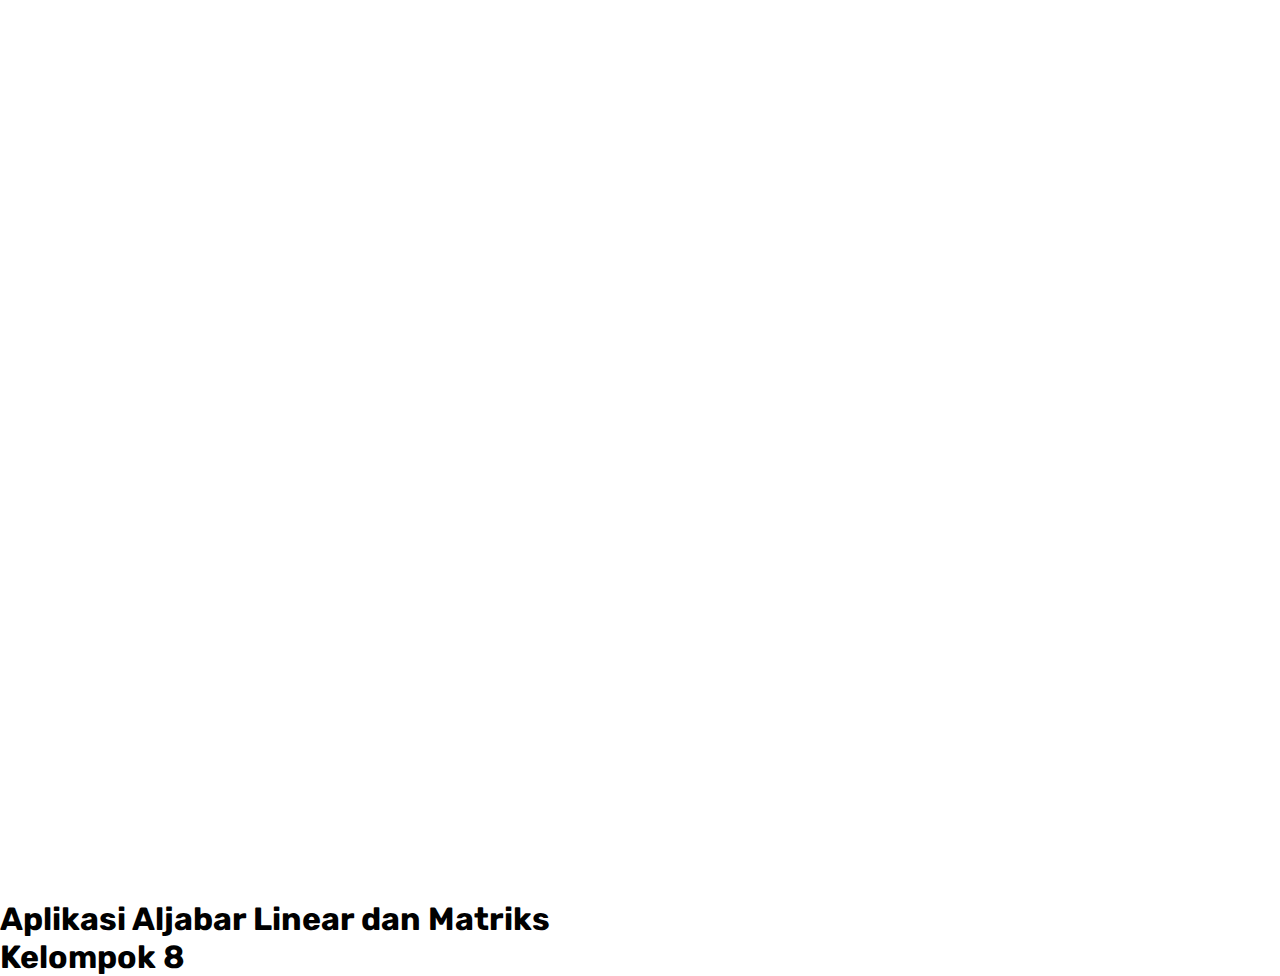
==== src/index.html @ 087e2316 "hanya commit biasa" ====
<!DOCTYPE html>
<html lang="en">
<head>
    <meta charset="UTF-8">
    <meta name="viewport" content="width=device-width, initial-scale=1.0">
    <link rel="preconnect" href="https://fonts.googleapis.com">
    <link rel="preconnect" href="https://fonts.gstatic.com" crossorigin>
    <link href="https://fonts.googleapis.com/css2?family=Rubik:ital,wght@0,300..900;1,300..900&display=swap" rel="stylesheet">
    <link rel="stylesheet" href="/src/style.css">
    <title>Math App</title>
</head>
<body>
    <div class="background-img"></div>

    <h1>Aplikasi Aljabar Linear dan Matriks</h1>
    <h1>Kelompok 8</h1>

    
</body>
</html>
---- src/style.css ----
/* // <uniquifier>: Use a unique and descriptive class name
// <weight>: Use a value from 300 to 900

.rubik-<uniquifier> {
  font-family: "Rubik", serif;
  font-optical-sizing: auto;
  font-weight: <weight>;
  font-style: normal;
} */

*{
    margin: 0;
    padding: 0;
    font-family: "Rubik", serif;
}

.background-img{
    background-image: url('/img/background.jpg');
    background-size: cover;
    background-repeat: no-repeat;
    height: 100vh;
}

h1{
    color: black;
}
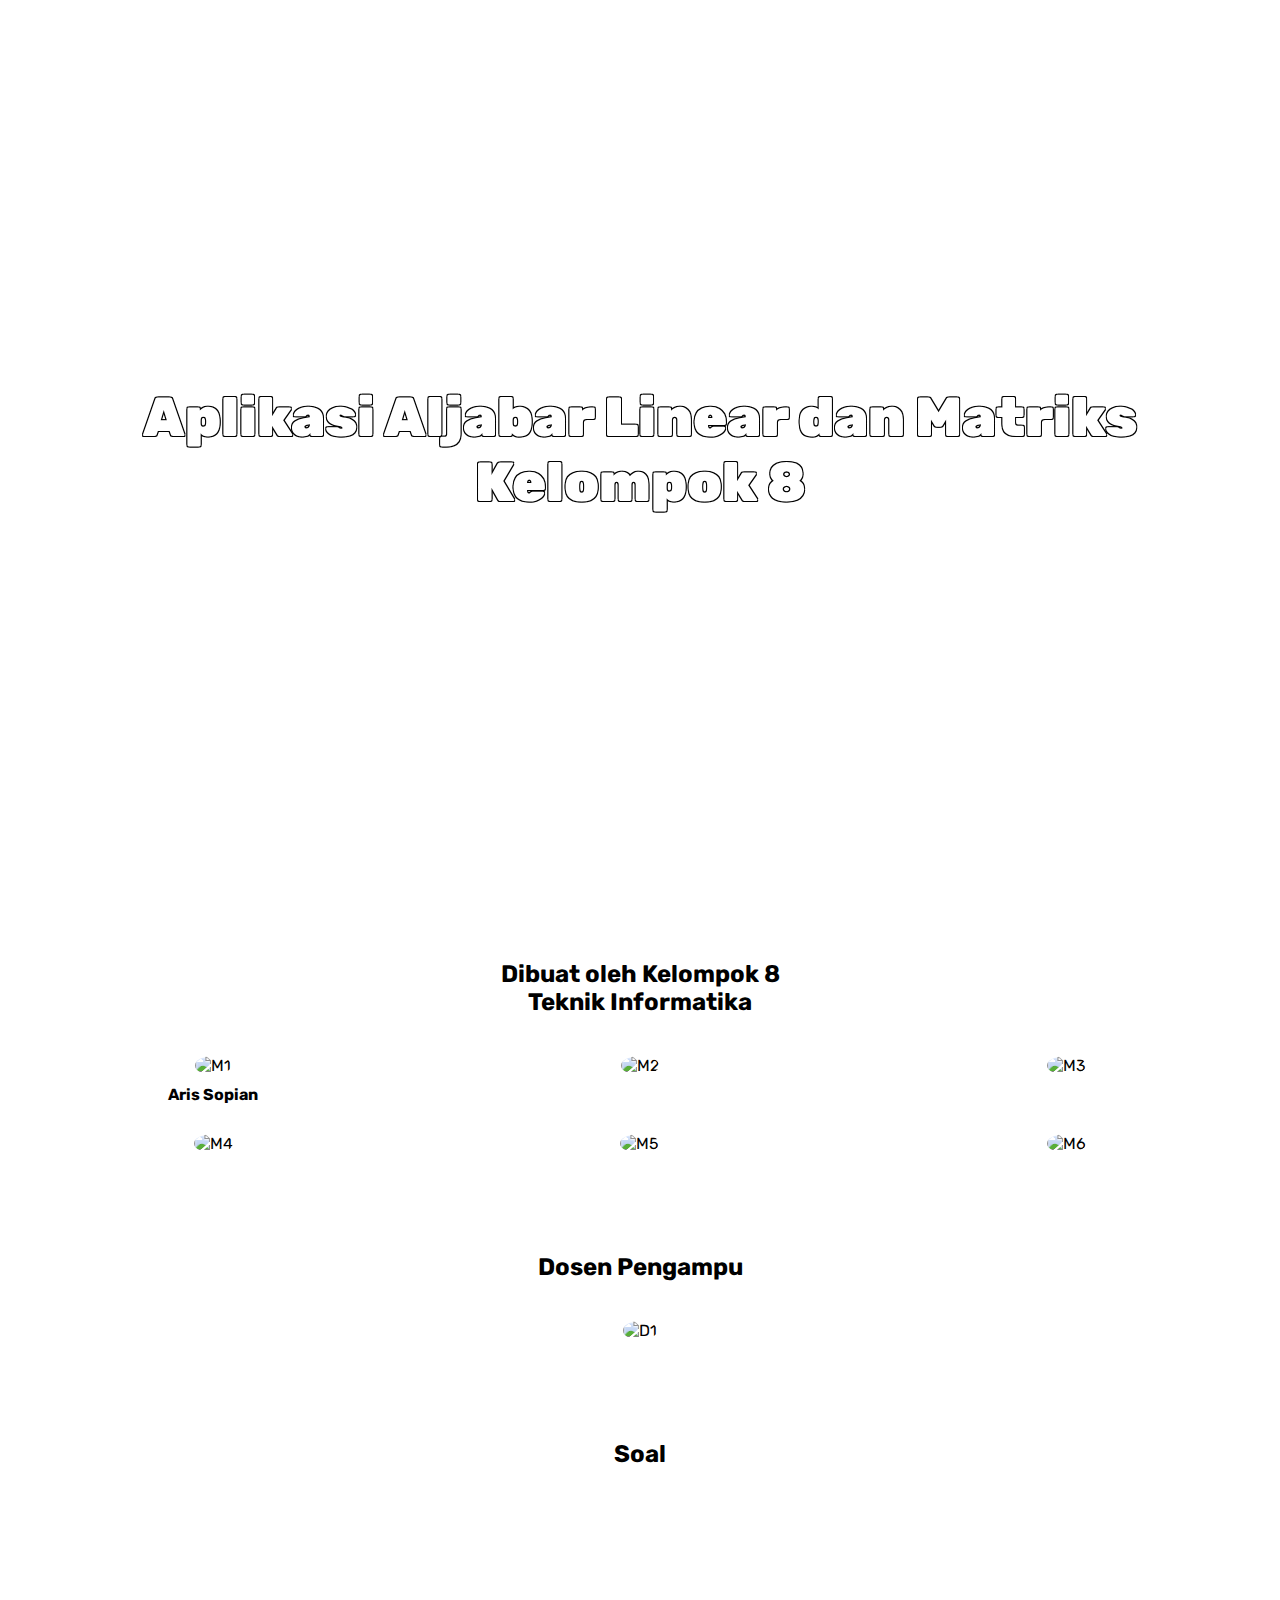
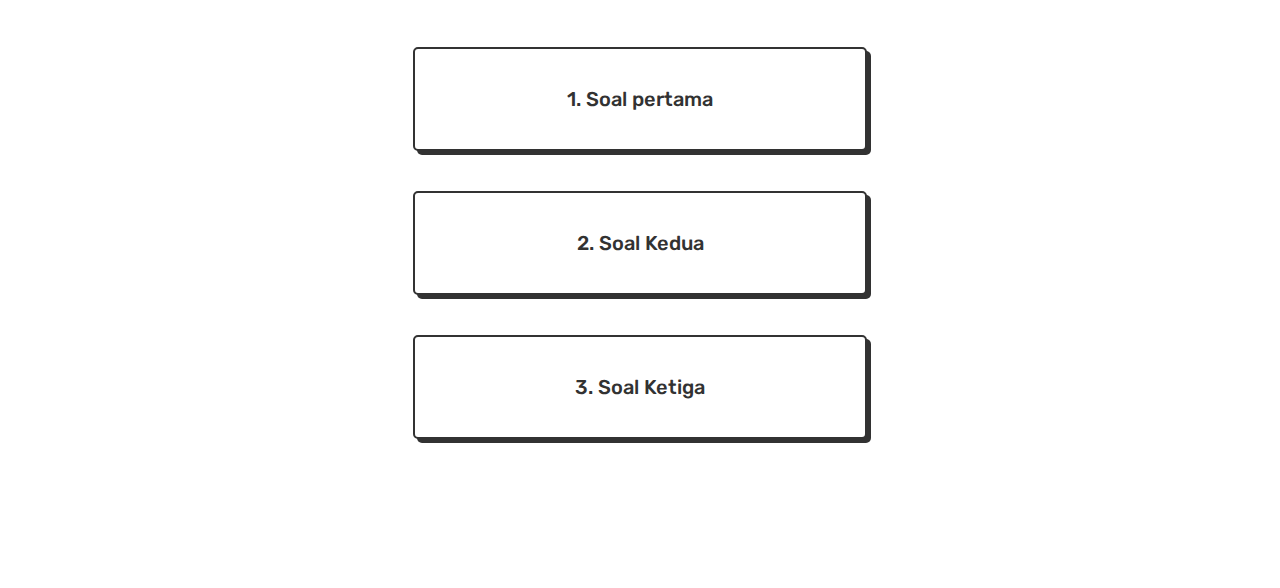
==== commit d373fcb6: "gk tau lah" ====
--- a/src/index.html
+++ b/src/index.html
@@ -10,11 +10,84 @@
     <title>Math App</title>
 </head>
 <body>
-    <div class="background-img"></div>
+    <script src="/logic.js"></script>
+    
+    <div class="background-img">
+        <div class="title">
+            <h1>Aplikasi Aljabar Linear dan Matriks</h1>
+            <h1>Kelompok 8</h1>
+        </div>
+    </div>
 
-    <h1>Aplikasi Aljabar Linear dan Matriks</h1>
-    <h1>Kelompok 8</h1>
+    <div class="normal-text">
+        <h2>Dibuat oleh Kelompok 8</h2>
+        <h2>Teknik Informatika</h2>
+    </div>
+    
+    <div class="profile-container">
+        <!-- First Row -->
+        <div class="profile-row">
+            <div class="profile-item">
+                <img src="/img/profile/ars.png" alt="M1" class="profile-foto">
+                <h2 class="profile-name"><span class="typing-effect">Aris Sopian</span></h2>
+            </div>
+            <div class="profile-item">
+                <img src="/img/profile/abdl.png" alt="M2" class="profile-foto">
+                <h2 class="profile-name"><span class="typing-effect">Abdul Rahman Ibarahim</span></h2>
+            </div>
+            <div class="profile-item">
+                <img src="/img/profile/indr.png" alt="M3" class="profile-foto">
+                <h2 class="profile-name"><span class="typing-effect">Indra Mulyadi</span></h2>
+            </div>
+        </div>
+    
+        <!-- Second Row -->
+        <div class="profile-row">
+            <div class="profile-item">
+                <img src="/img/profile/alf.png" alt="M4" class="profile-foto">
+                <h2 class="profile-name"><span class="typing-effect">Aliffa Izzatunnisa</span></h2>
+            </div>
+            <div class="profile-item">
+                <img src="/img/profile/rnd.png" alt="M5" class="profile-foto">
+                <h2 class="profile-name"><span class="typing-effect">Randi Irwana</span></h2>
+            </div>
+            <div class="profile-item">
+                <img src="/img/profile/rm.png" alt="M6" class="profile-foto">
+                <h2 class="profile-name"><span class="typing-effect">Rima Aidah</span></h2>
+            </div>
+        </div>
+    </div>
 
+    <div class="normal-text">
+        <h2>Dosen Pengampu</h2>
+    </div>
+
+    <div class="profile-container">
+        <div class="profile-row">
+            <div class="profile-item">
+                <img src="/img/profile/bu-ayu.png" alt="D1" class="profile-foto">
+                <h2 class="profile-name"><span class="typing-effect">Bu Ayu</span></h2>
+            </div>
+        </div>
+    </div>
+
+    <div class="normal-text">
+        <h2>Soal</h2>
+    </div>
+
+    <div class="question-container">
+        <div class="card-container">
+            <div class="card">
+                <div class="card-title">1. Soal pertama</div>
+            </div>
+            <div class="card">
+                <div class="card-title">2. Soal Kedua</div>
+            </div>
+            <div class="card">
+                <div class="card-title">3. Soal Ketiga</div>
+            </div>
+        </div>
+    </div>
     
 </body>
 </html>--- a/src/style.css
+++ b/src/style.css
@@ -8,19 +8,116 @@
   font-style: normal;
 } */
 
-*{
+* {
     margin: 0;
     padding: 0;
     font-family: "Rubik", serif;
 }
 
-.background-img{
+.background-img {
     background-image: url('/img/background.jpg');
     background-size: cover;
     background-repeat: no-repeat;
     height: 100vh;
+    display: flex;
+    justify-content: center;
+    align-items: center;
 }
 
-h1{
-    color: black;
+.title h1 {
+    font-size: 55px;
+    font-weight: 900;
+    text-align: center;
+    color: white;
+    text-shadow: 
+        -1px -1px 0 black, 
+        1px -1px 0 black, 
+        -1px 1px 0 black, 
+        1px 1px 0 black;
+}
+
+#foto{
+    width: 150px;
+    height: 150px;
+}
+
+.profile-container {
+    display: flex;
+    flex-direction: column;
+    align-items: center;
+}
+
+.profile-row {
+    display: flex;
+    justify-content: space-around;
+    width: 100%;
+    margin-bottom: 30px; /* Adjust spacing between rows */
+}
+
+.profile-item {
+    text-align: center;
+    width: 30%; /* Adjust width for spacing */
+}
+
+.profile-foto {
+    width: 100px; /* Adjust image size */
+    height: 100px; /* Adjust image size */
+    border-radius: 50%; /* Optional: for circular images */
+}
+
+.profile-name {
+    margin-top: 10px; /* Adjust spacing between image and name */
+    font-size: 16px; /* Adjust font size */
+}
+
+.normal-text{
+    margin-top: 60px;
+    margin-bottom: 40px;
+}
+
+.normal-text h2{
+    text-align: center;
+}
+
+.question-container {
+    display: flex;
+    flex-direction: column;
+    justify-content: center;
+    align-items: center;
+    height: 70vh;
+    gap: 20px; /* Space between cards */
+    margin-bottom: 50px;
+    margin-top: 5px;
+}
+
+.card {
+    --font-color: #323232;
+    --bg-color: #fff;
+    --main-color: #323232;
+    width: 450px;
+    height: 100px; /* Adjusted height */
+    background: var(--bg-color);
+    border: 2px solid var(--main-color);
+    box-shadow: 4px 4px var(--main-color);
+    border-radius: 5px;
+    display: flex;
+    flex-direction: column;
+    justify-content: center; /* Centering the title */
+    /* padding: 20px; */
+    margin-top: 40px;
+}
+
+.card :first-child{
+    margin-top: 0px;
+}
+  
+.card-title {
+    font-size: 20px;
+    font-weight: 500;
+    text-align: center;
+    color: var(--font-color);
+}
+
+.card :hover{
+    cursor: pointer;
 }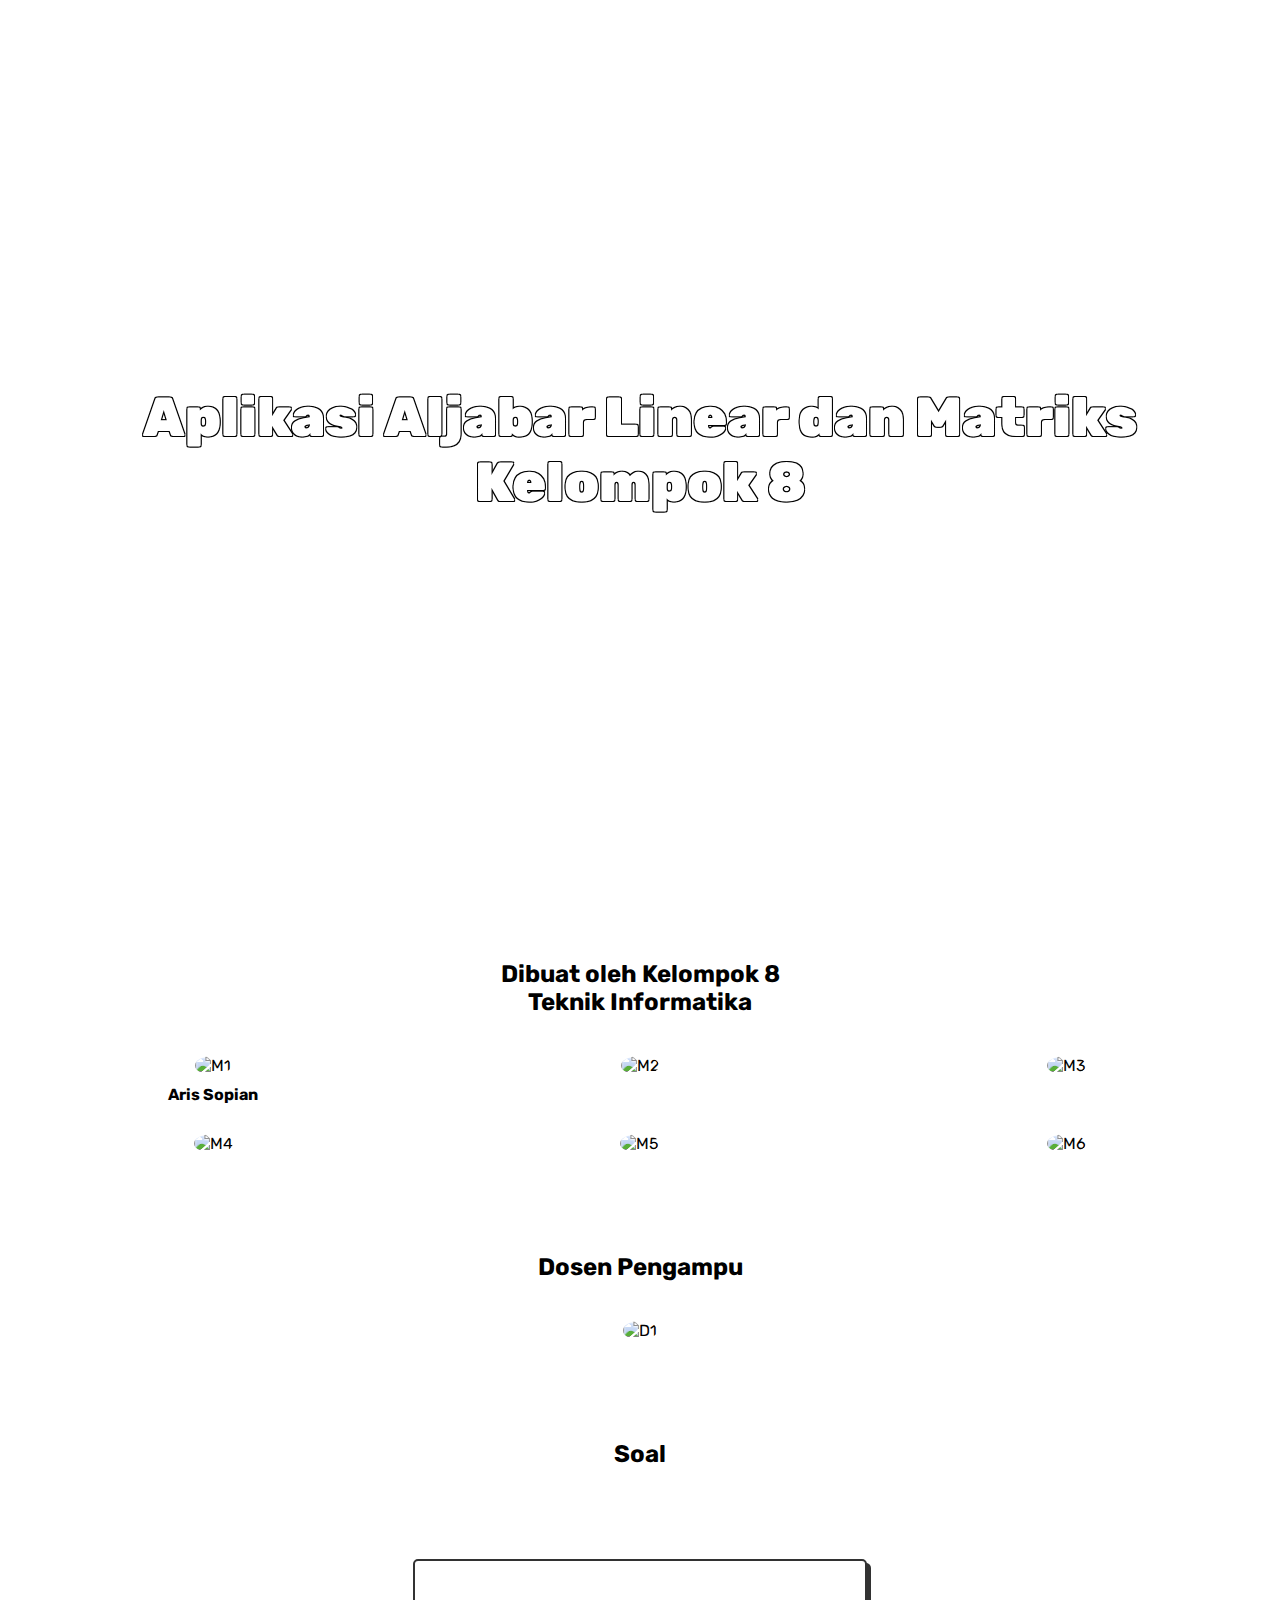
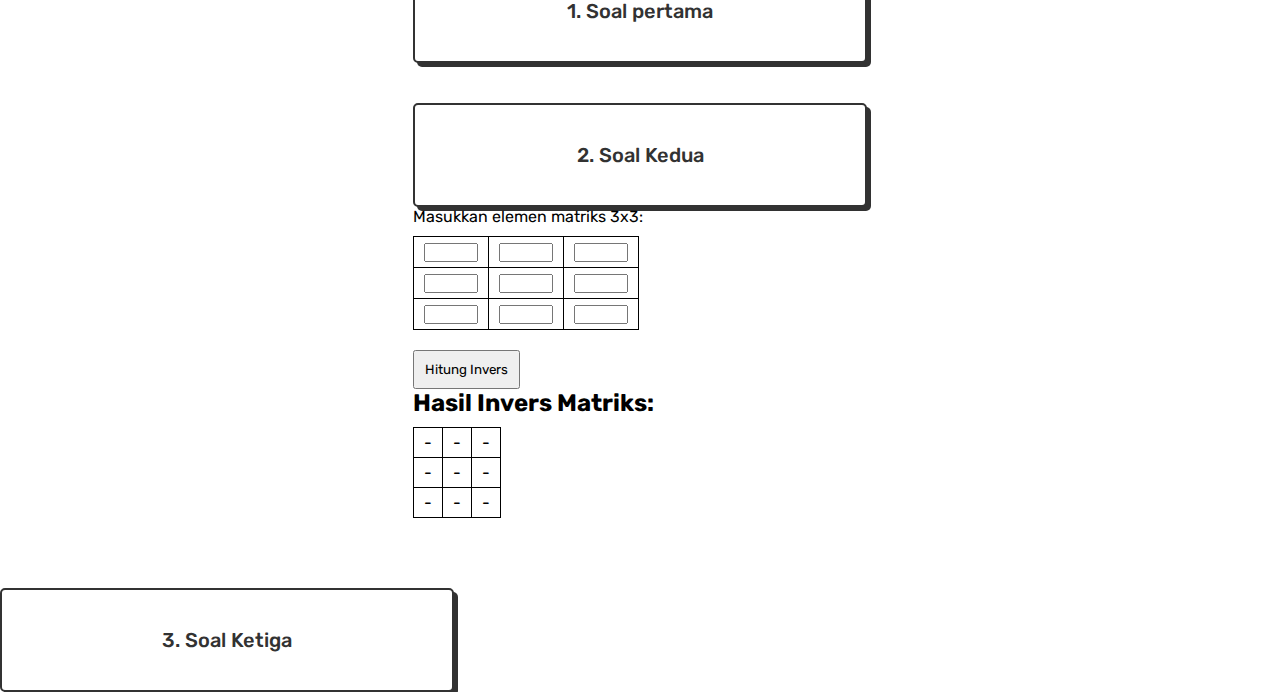
==== commit eaa39a76: "no 2" ====
--- a/src/index.html
+++ b/src/index.html
@@ -10,7 +10,7 @@
     <title>Math App</title>
 </head>
 <body>
-    <script src="/logic.js"></script>
+    <script src="/src/script.js"></script>
     
     <div class="background-img">
         <div class="title">
@@ -33,7 +33,7 @@
             </div>
             <div class="profile-item">
                 <img src="/img/profile/abdl.png" alt="M2" class="profile-foto">
-                <h2 class="profile-name"><span class="typing-effect">Abdul Rahman Ibarahim</span></h2>
+                <h2 class="profile-name"><span class="typing-effect">Abdul Rachman Ibrahim</span></h2>
             </div>
             <div class="profile-item">
                 <img src="/img/profile/indr.png" alt="M3" class="profile-foto">
@@ -83,6 +83,51 @@
             <div class="card">
                 <div class="card-title">2. Soal Kedua</div>
             </div>
+                    <p>Masukkan elemen matriks 3x3:</p>
+                    <table>
+                        <tbody id="matrix-table">
+                            <tr>
+                                <td><input class="matrix-input" type="number" id="m00"></td>
+                                <td><input class="matrix-input" type="number" id="m01"></td>
+                                <td><input class="matrix-input" type="number" id="m02"></td>
+                            </tr>
+                            <tr>
+                                <td><input class="matrix-input" type="number" id="m10"></td>
+                                <td><input class="matrix-input" type="number" id="m11"></td>
+                                <td><input class="matrix-input" type="number" id="m12"></td>
+                            </tr>
+                            <tr>
+                                <td><input class="matrix-input" type="number" id="m20"></td>
+                                <td><input class="matrix-input" type="number" id="m21"></td>
+                                <td><input class="matrix-input" type="number" id="m22"></td>
+                            </tr>
+                        </tbody>
+                    </table>
+
+                    <button onclick="calculateInverse()">Hitung Invers</button>
+
+                    <h2>Hasil Invers Matriks:</h2>
+                    <table>
+                        <tbody id="result-table">
+                            <tr>
+                                <td id="r00">-</td>
+                                <td id="r01">-</td>
+                                <td id="r02">-</td>
+                            </tr>
+                            <tr>
+                                <td id="r10">-</td>
+                                <td id="r11">-</td>
+                                <td id="r12">-</td>
+                            </tr>
+                            <tr>
+                                <td id="r20">-</td>
+                                <td id="r21">-</td>
+                                <td id="r22">-</td>
+                            </tr>
+                        </tbody>
+                    </table>
+                </div>
+            </div>
             <div class="card">
                 <div class="card-title">3. Soal Ketiga</div>
             </div>
--- a/src/style.css
+++ b/src/style.css
@@ -120,4 +120,22 @@
 
 .card :hover{
     cursor: pointer;
-}+}
+
+table {
+            border-collapse: collapse;
+            margin: 10px 0;
+        }
+        td, th {
+            border: 1px solid black;
+            padding: 5px 10px;
+            text-align: center;
+        }
+        .matrix-input {
+            width: 50px;
+            text-align: center;
+        }
+        button {
+            margin-top: 10px;
+            padding: 10px;
+        }